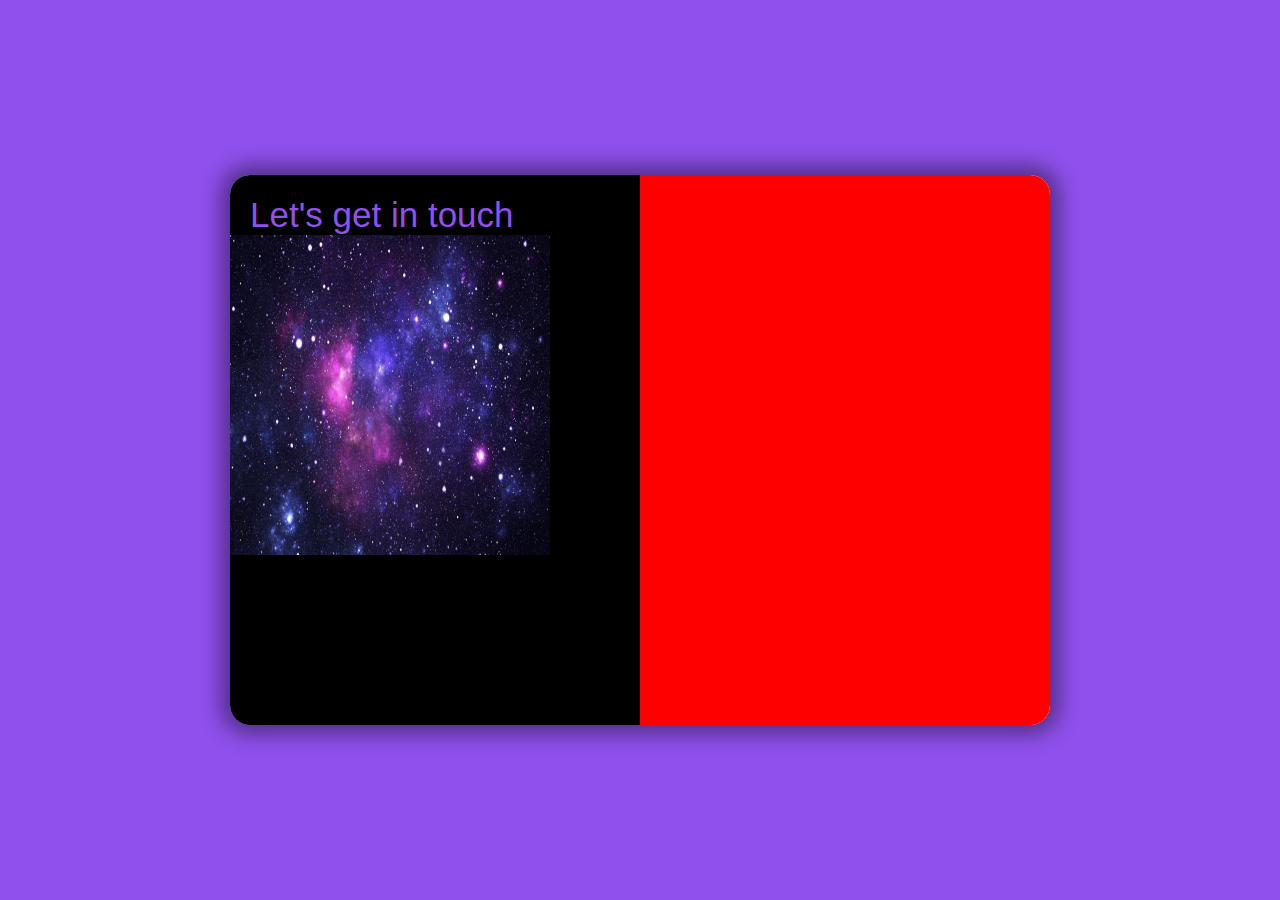
==== ppp/index.html @ 65d92ea2 "trabalho universo" ====
<!DOCTYPE html>
<html lang="pt-br">

<head>
    <meta charset="UTF-8">
    <meta name="viewport" content="width=device-width, initial-scale=1.0">
    <title>Document</title>
    <link rel="stylesheet" href="style.css">
    <link rel="shortcut icon" href="icone-de-www_23-2147934051.avif" type="image/x-icon">
</head>

<body>
    <div class="container">
        <div class="item">
            <div class="contact">
                <div class="first-text">Let's get in touch</div>
                <img src="20191008110627.jpg" alt="" class="image">
                <div class="social-links">
                    <span class="secnd-text">Connect with us:</span>
                    <ul class="social-media"></ul>
                </div>
            </div>
            <div class="submit-form"></div>
        </div>
    </div>
</body>

</html>
---- ppp/style.css ----
*{
    margin: 0;
    padding: 0;
    font-family: 'Lucida Sans', 'Lucida Sans Regular', 'Lucida Grande', 'Lucida Sans Unicode', Geneva, Verdana, sans-serif;
}

body{
    display: flex;
    justify-content: center;
    align-items: center;
    min-height: 100vh;
}

.container{
    position: relative;
    width: 100%;
    height: 100vh;
    background-color: #8f50ec;
    display: flex;
    justify-content: center;
    align-items: center;
}

.item{
    width: 100%;
    height: 550px;
    max-width: 820px;
    background-color: #fff;
    border-radius: 20px;
    box-shadow: 0 0 20px 10px rgba(0,0,0,.4);
    overflow: hidden;
    grid-template-columns: repeat(2, 1fr);
    display: grid;
    z-index: 1000;

}

.contact{
    background-color: #000;
}

.submit-form{
    background-color: red;
}

.first-text{
    color: #fff;
    padding-left: 20px;
    padding-top: 20px;
    font-size: 35px;
    color: #8f50ec;
}

.image{
    height: 320px;
    width: 320px;
}
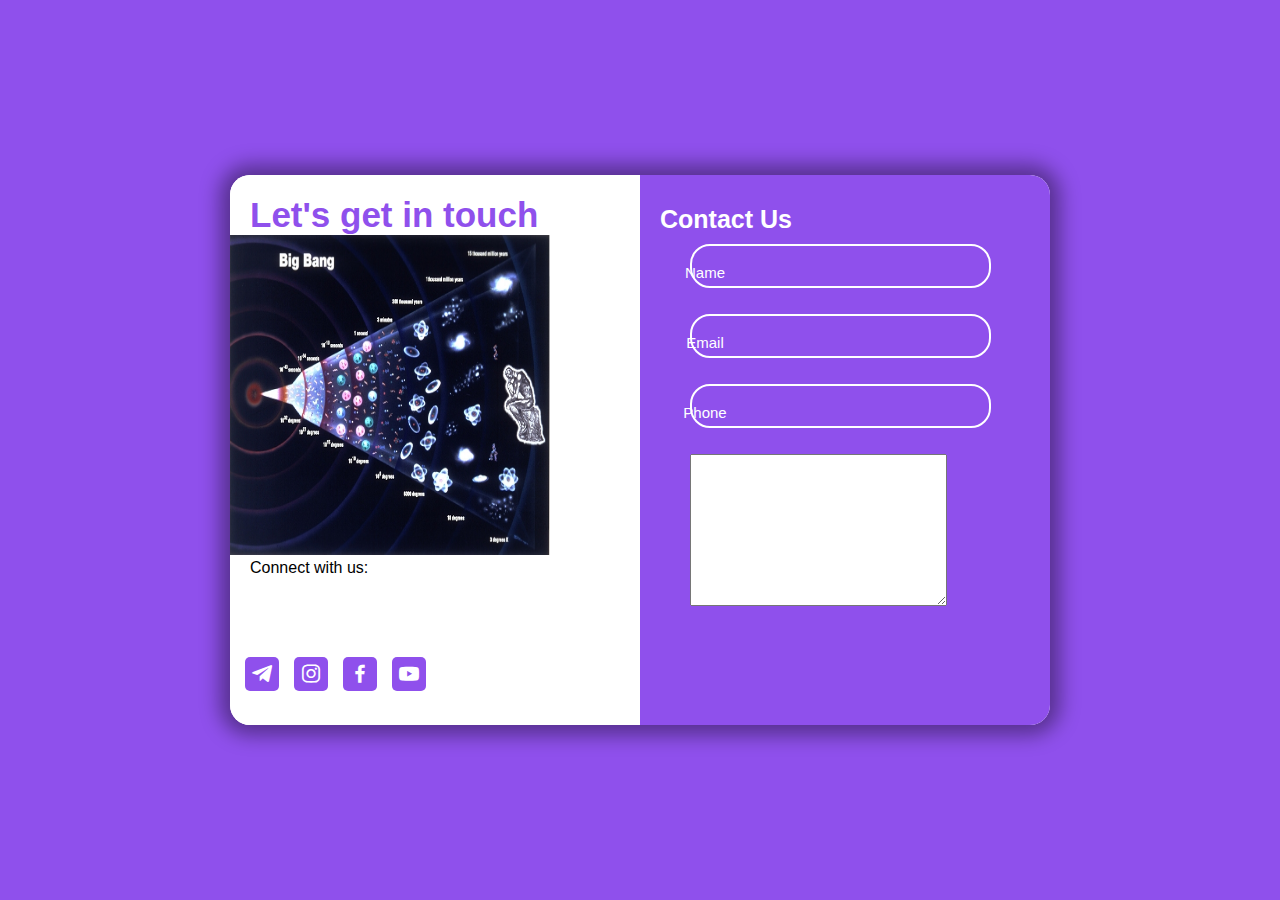
==== commit 07d9641d: "trabalho 18/04" ====
--- a/ppp/index.html
+++ b/ppp/index.html
@@ -6,6 +6,7 @@
     <meta name="viewport" content="width=device-width, initial-scale=1.0">
     <title>Document</title>
     <link rel="stylesheet" href="style.css">
+    <link href='https://unpkg.com/boxicons@2.1.4/css/boxicons.min.css' rel='stylesheet'>
     <link rel="shortcut icon" href="icone-de-www_23-2147934051.avif" type="image/x-icon">
 </head>
 
@@ -14,13 +15,39 @@
         <div class="item">
             <div class="contact">
                 <div class="first-text">Let's get in touch</div>
-                <img src="20191008110627.jpg" alt="" class="image">
+                <img src="010130180323-teoria-big-bang.jpg" alt="" class="image">
                 <div class="social-links">
                     <span class="secnd-text">Connect with us:</span>
-                    <ul class="social-media"></ul>
+                    <ul class="social-media">
+                    <li><a href="#"><i class='bx bxl-telegram'></i></a></li>
+                    <li><a href="#"><i class='bx bxl-instagram'></i></a></li>
+                    <li><a href="#"><i class='bx bxl-facebook'></i></a></li>
+                    <li><a href="#"><i class='bx bxl-youtube'></i></a></li>
+                    </ul>
                 </div>
             </div>
-            <div class="submit-form"></div>
+            <div class="submit-form">
+                <h4 class="third-text">Contact Us</h4>
+                <form action="">
+                    <div class="iput-box">
+                        <input type="text" class="input" required>
+                        <label for="">Name</label>
+                    </div>
+                    <div class="iput-box">
+                        <input type="email" class="input" required>
+                        <label for="">Email</label>
+                    </div>
+                    <div class="iput-box">
+                        <input type="tel" class="input" required>
+                        <label for="">Phone</label>
+                    </div>
+                    <div class="iput-box">
+                        <textarea name="" id="message" cols="30" rows="10"></textarea>
+                        <label for=""></label>
+                    </div>
+                    <input type="submit" value="Submit">
+                </form>
+            </div>
         </div>
     </div>
 </body>
--- a/ppp/style.css
+++ b/ppp/style.css
@@ -36,22 +36,112 @@
 }
 
 .contact{
-    background-color: #000;
+    background-color: #ffffff;
 }
 
 .submit-form{
-    background-color: red;
+    background-color: #8f50ec;
+
 }
 
 .first-text{
-    color: #fff;
+    color: #970f0f;
     padding-left: 20px;
     padding-top: 20px;
     font-size: 35px;
     color: #8f50ec;
+    font-weight: 600;
 }
 
 .image{
     height: 320px;
     width: 320px;
-}+}
+
+.social-media{
+    display: flex;
+    list-style: none;
+}
+
+ ul li{
+    padding-left: 15px;
+    font-size: 24px;
+    margin-top: 10px;
+    padding-top: 70px;
+    
+}
+
+ i{
+    background-color: #8f50ec;
+    padding: 5px;
+    border-radius: 5px;
+    transition: .3s;
+    color: #fff;
+}
+.social-media i:houver{
+    background-color: #fff;
+    color: #8f50ec;
+}
+
+.secnd-text{
+    font-weight: 500;
+    
+    padding-left: 20px;
+}
+
+.third-text{
+    font-size: 25px;
+    position: relative;
+    top: 20px;
+    left: 20px;
+    padding-top: 10px;
+    color: #fff;
+}
+
+form{
+    padding: 0 50px;
+    height: 100%;
+    width: 100%;
+    overflow: hidden;
+}
+
+.iput-box{
+    height: 40px;
+    width: 70%;
+    margin: 30px 0;
+    position: relative;
+}
+
+.input{
+    width: 100%;
+    height: 100%;
+    background: transparent;
+    border: 2px solid #fff;
+    border-radius: 20px;
+    outline: none;
+    padding-left: 10px;
+    color: #fff;
+    font-size: 16px;
+}
+
+.iput-box label{
+    position: absolute;
+    top: 50%;
+    left: 10px;
+    padding-left: 10px;
+    transform: translate(-50%);
+    font-size: 15px;
+    font-weight: 500;
+    color: #fff;
+}
+
+.iput-box .input:focus ~ label,
+.iput-box .input:valid ~ label {
+    top: -1px;
+    left: 10px;
+    background: #8f50ec;
+    font-weight: 500;
+    font-size: 12px;
+    padding: 5px;
+}
+    
